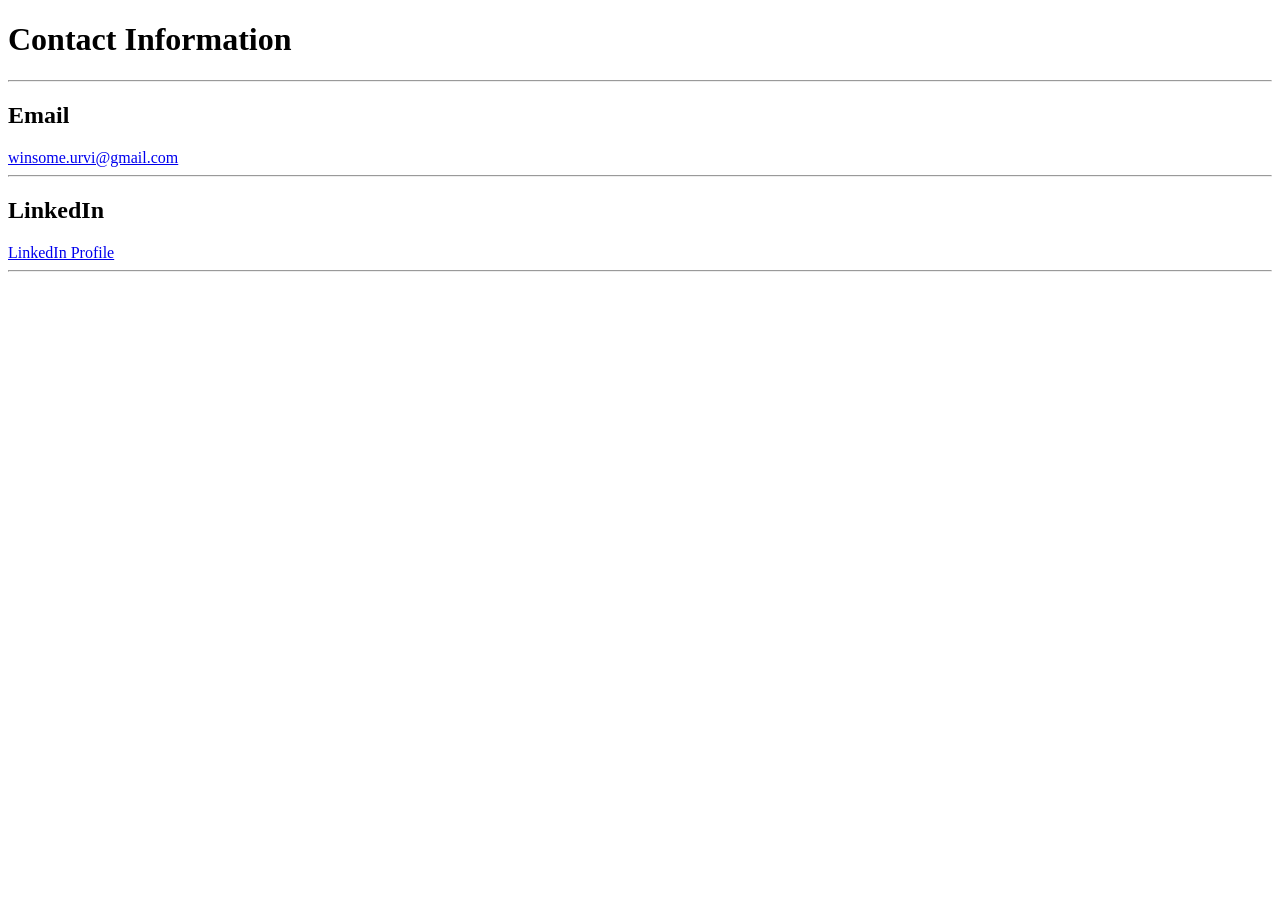
==== contact.html @ 7a69fdc4 "Add files via upload" ====
<!DOCTYPE html>
<html lang="en">
<head>
    <meta charset="UTF-8">
    <meta name="viewport" content="width=device-width, initial-scale=1.0">
    <title>Document</title>
</head>
<body>
    <header>
        <h1>Contact Information</h1>
    </header>
    <hr>
    <main>
        <h2>Email</h2>
        <a href="mailto:winsome.urvi@gmail.com">winsome.urvi@gmail.com</a>
        <hr>
        <h2>LinkedIn</h2>
        <a href="https://in.linkedin.com/in/urvi-mullick-375064375" target="_blank">LinkedIn Profile</a>
        <hr>
    </main>
</body>
</html>
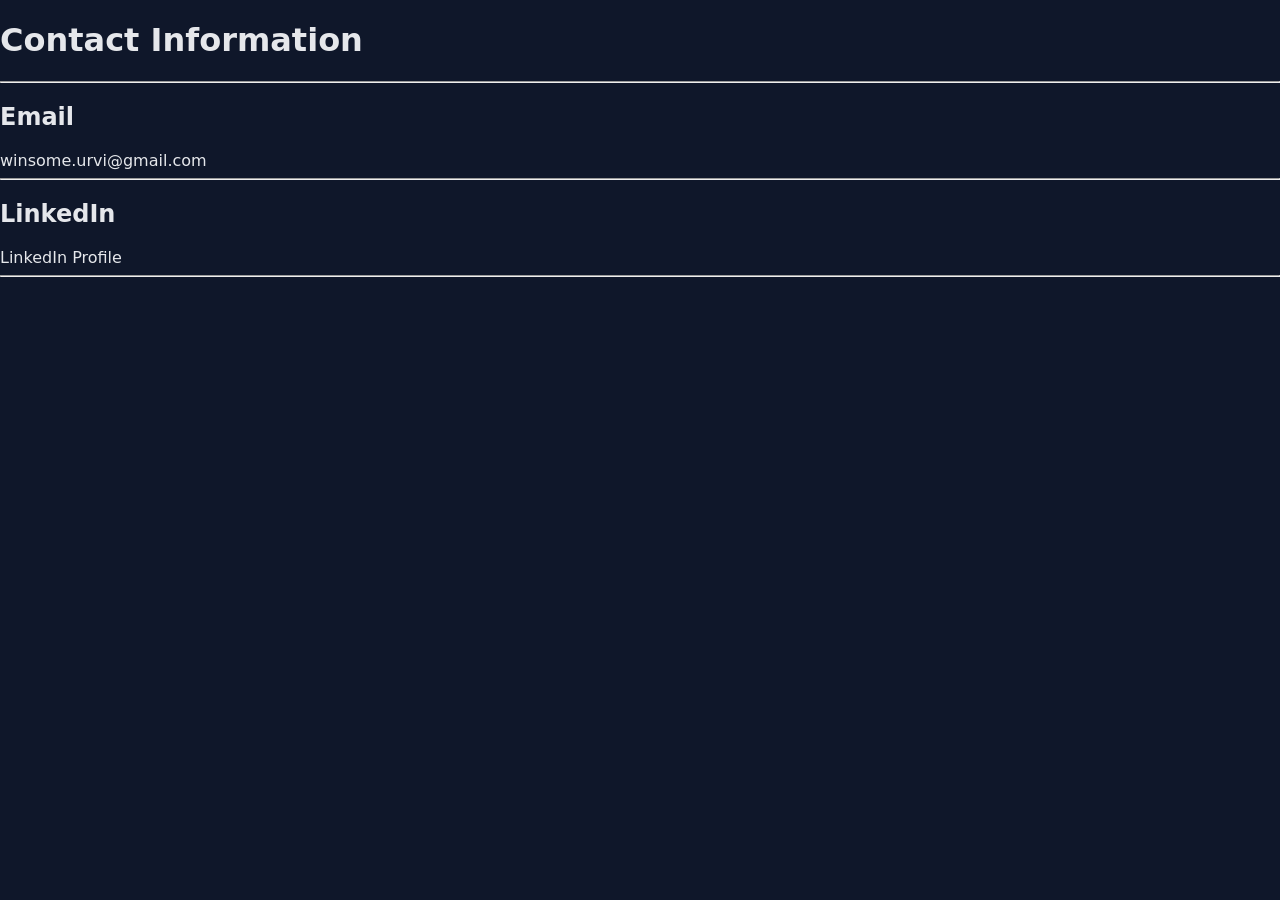
==== commit 3de4d5e0: "Revise contact.html structure and add styles Updated the document title and added a stylesheet link." ====
--- a/contact.html
+++ b/contact.html
@@ -3,7 +3,8 @@
 <head>
     <meta charset="UTF-8">
     <meta name="viewport" content="width=device-width, initial-scale=1.0">
-    <title>Document</title>
+    <title>Contact</title>
+    <link rel="stylesheet" href="style.css">
 </head>
 <body>
     <header>
@@ -19,4 +20,4 @@
         <hr>
     </main>
 </body>
-</html>+</html>
--- a/style.css
+++ b/style.css
@@ -0,0 +1,57 @@
+body{
+   font-family:system-ui, -apple-system, BlinkMacSystemFont, 'Segoe UI', Roboto, Oxygen, Ubuntu, Cantarell, 'Open Sans', 'Helvetica Neue', sans-serif; 
+   margin:0px;
+   background-color: #0F172A;
+   color:#E5E7EB;;
+}
+#navbar {
+    display: flex;
+    justify-content: space-between;
+    align-items: center;
+    padding: 15px 40px;
+    background:#1E293B;
+}
+
+#main{
+    display: flex;
+    align-items: center;
+    justify-content: center;
+    gap: 50px;
+    max-width: 900px;
+    margin: 40px auto;
+    flex-wrap: wrap;
+}
+.text{
+    max-width: 500px;
+    line-height: 1.6;
+    text-align: left;
+}
+#center{
+    text-align: center;
+    font-size: 40px;
+}
+.im{
+    border-radius: 50%;
+    margin-top:20px;
+    margin-bottom:10px;
+}
+#links
+{
+    display:flex;
+    justify-content: center;
+    flex-wrap:wrap;
+    flex-direction: row;
+    align-content: center;
+    column-gap: 20px;
+}
+a{
+    text-decoration: none;
+    color:#E5E7EB;
+}
+
+#links a:hover
+{
+    color:#22C55E;
+}
+
+
